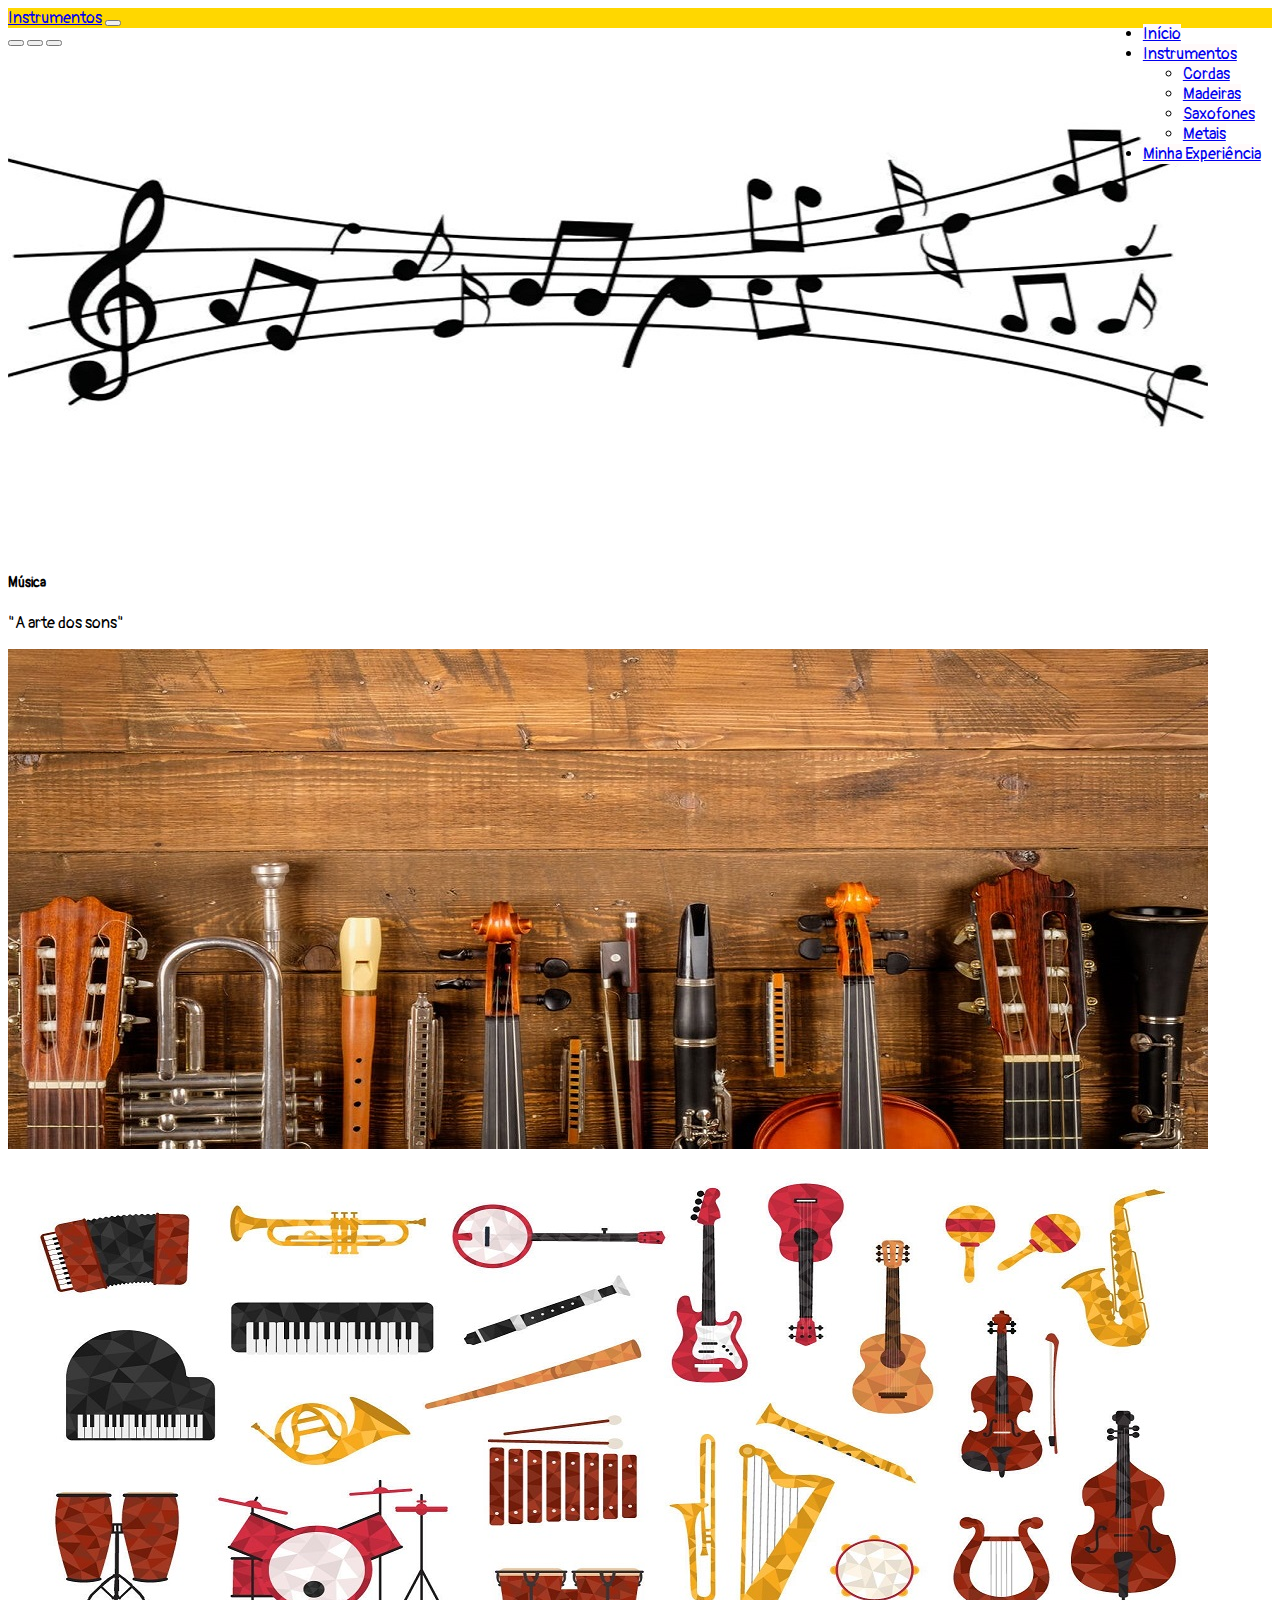
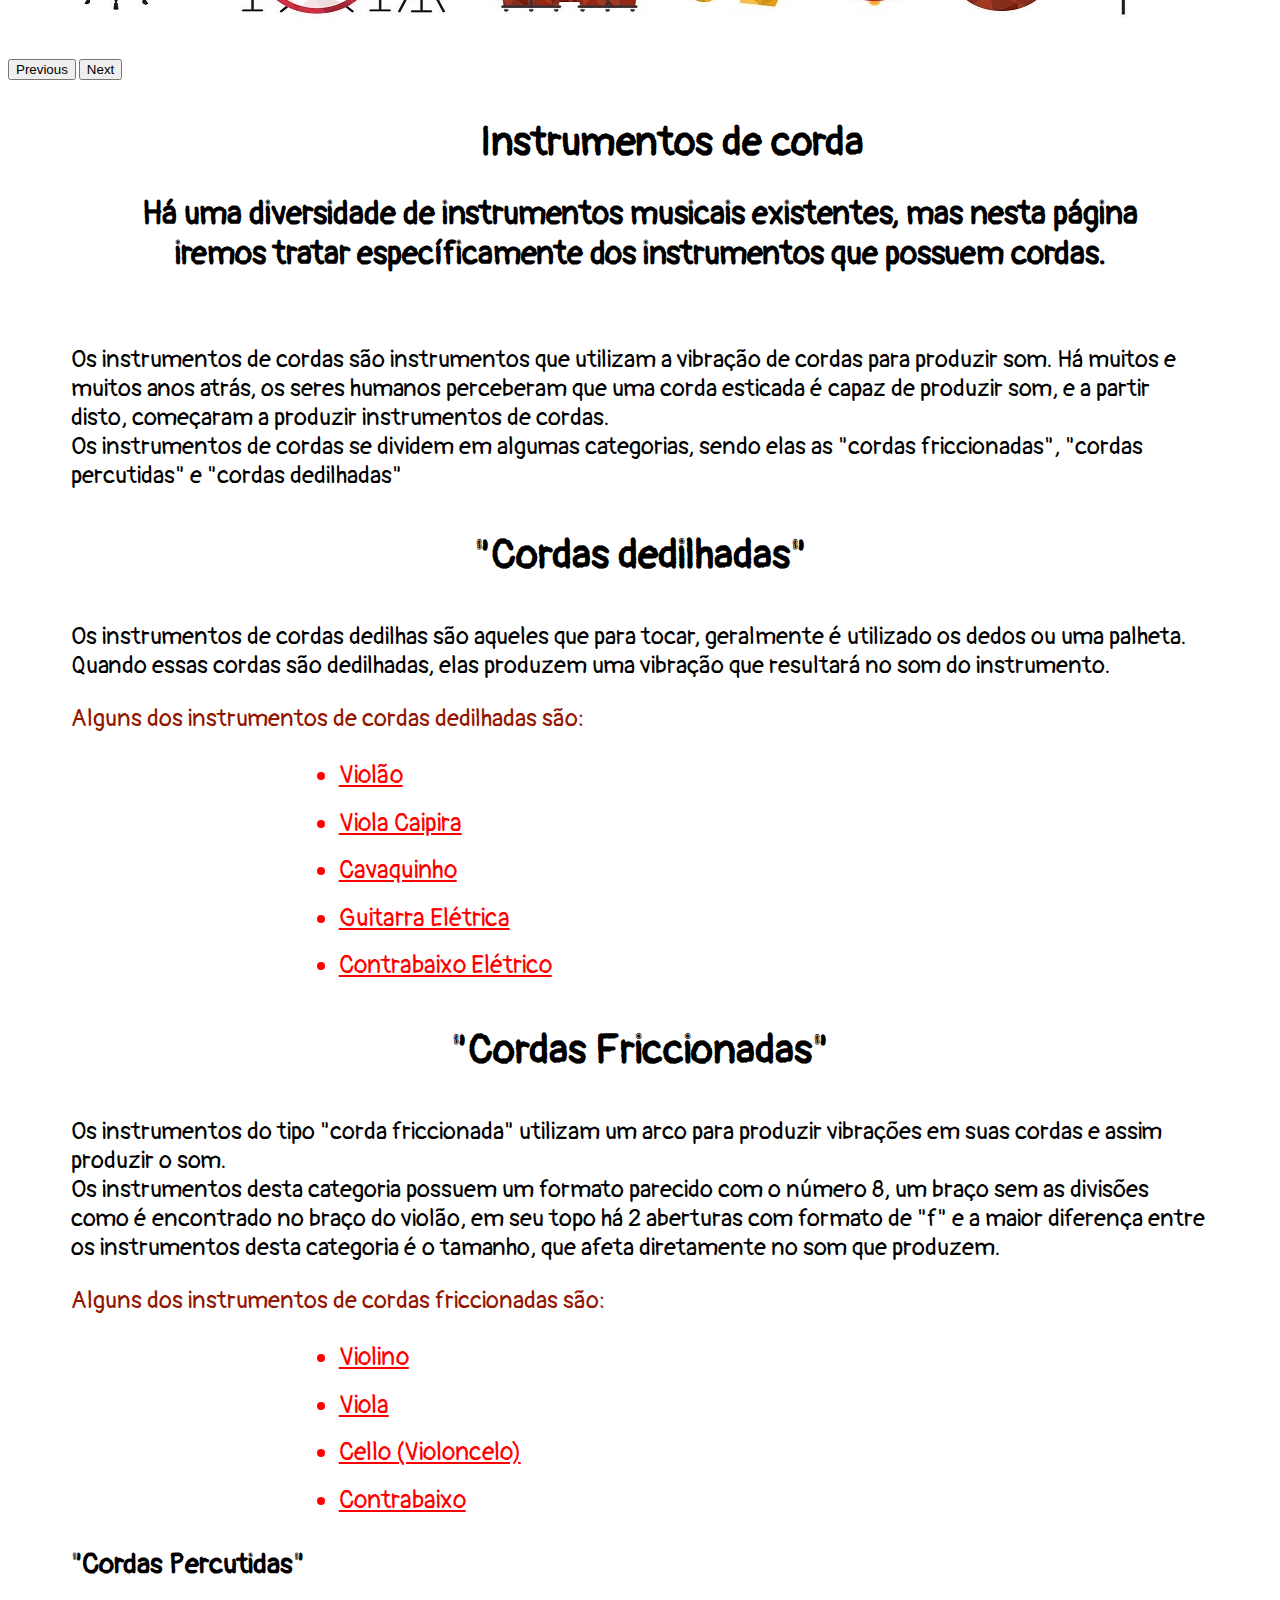
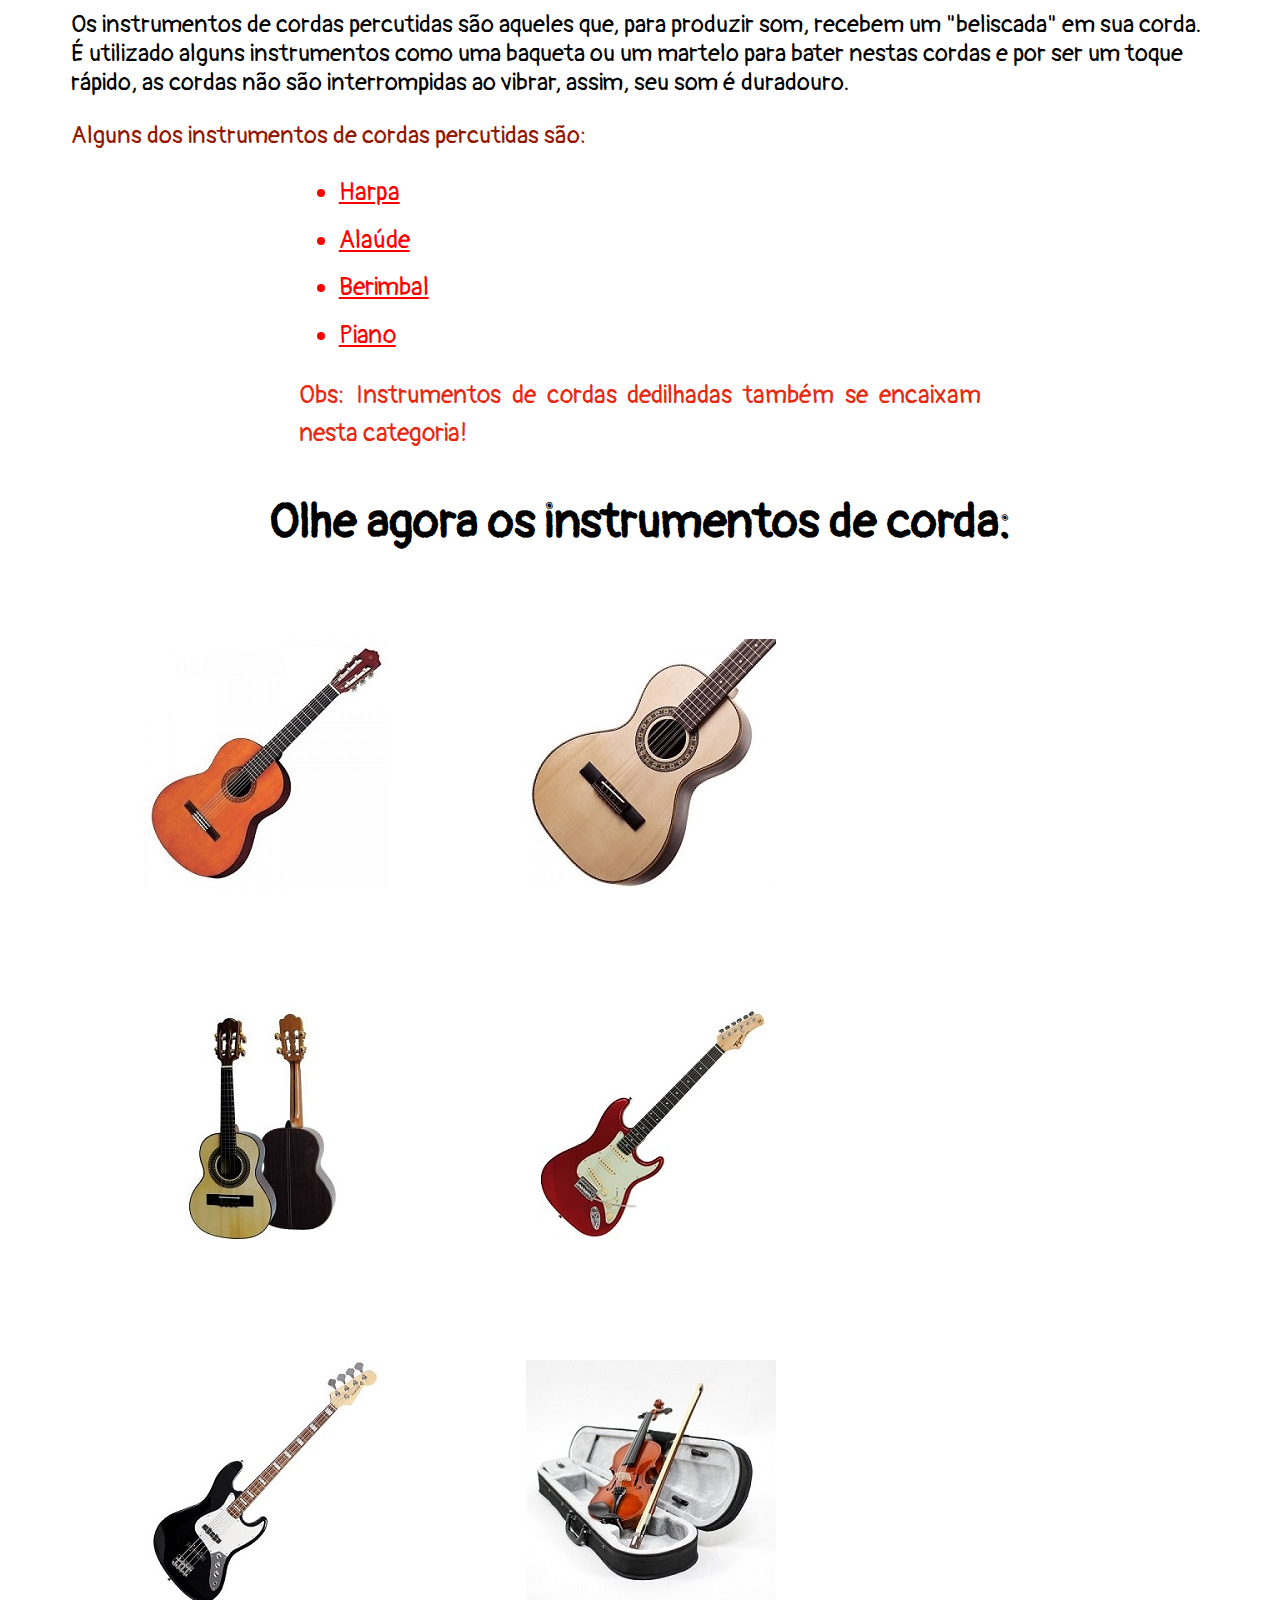
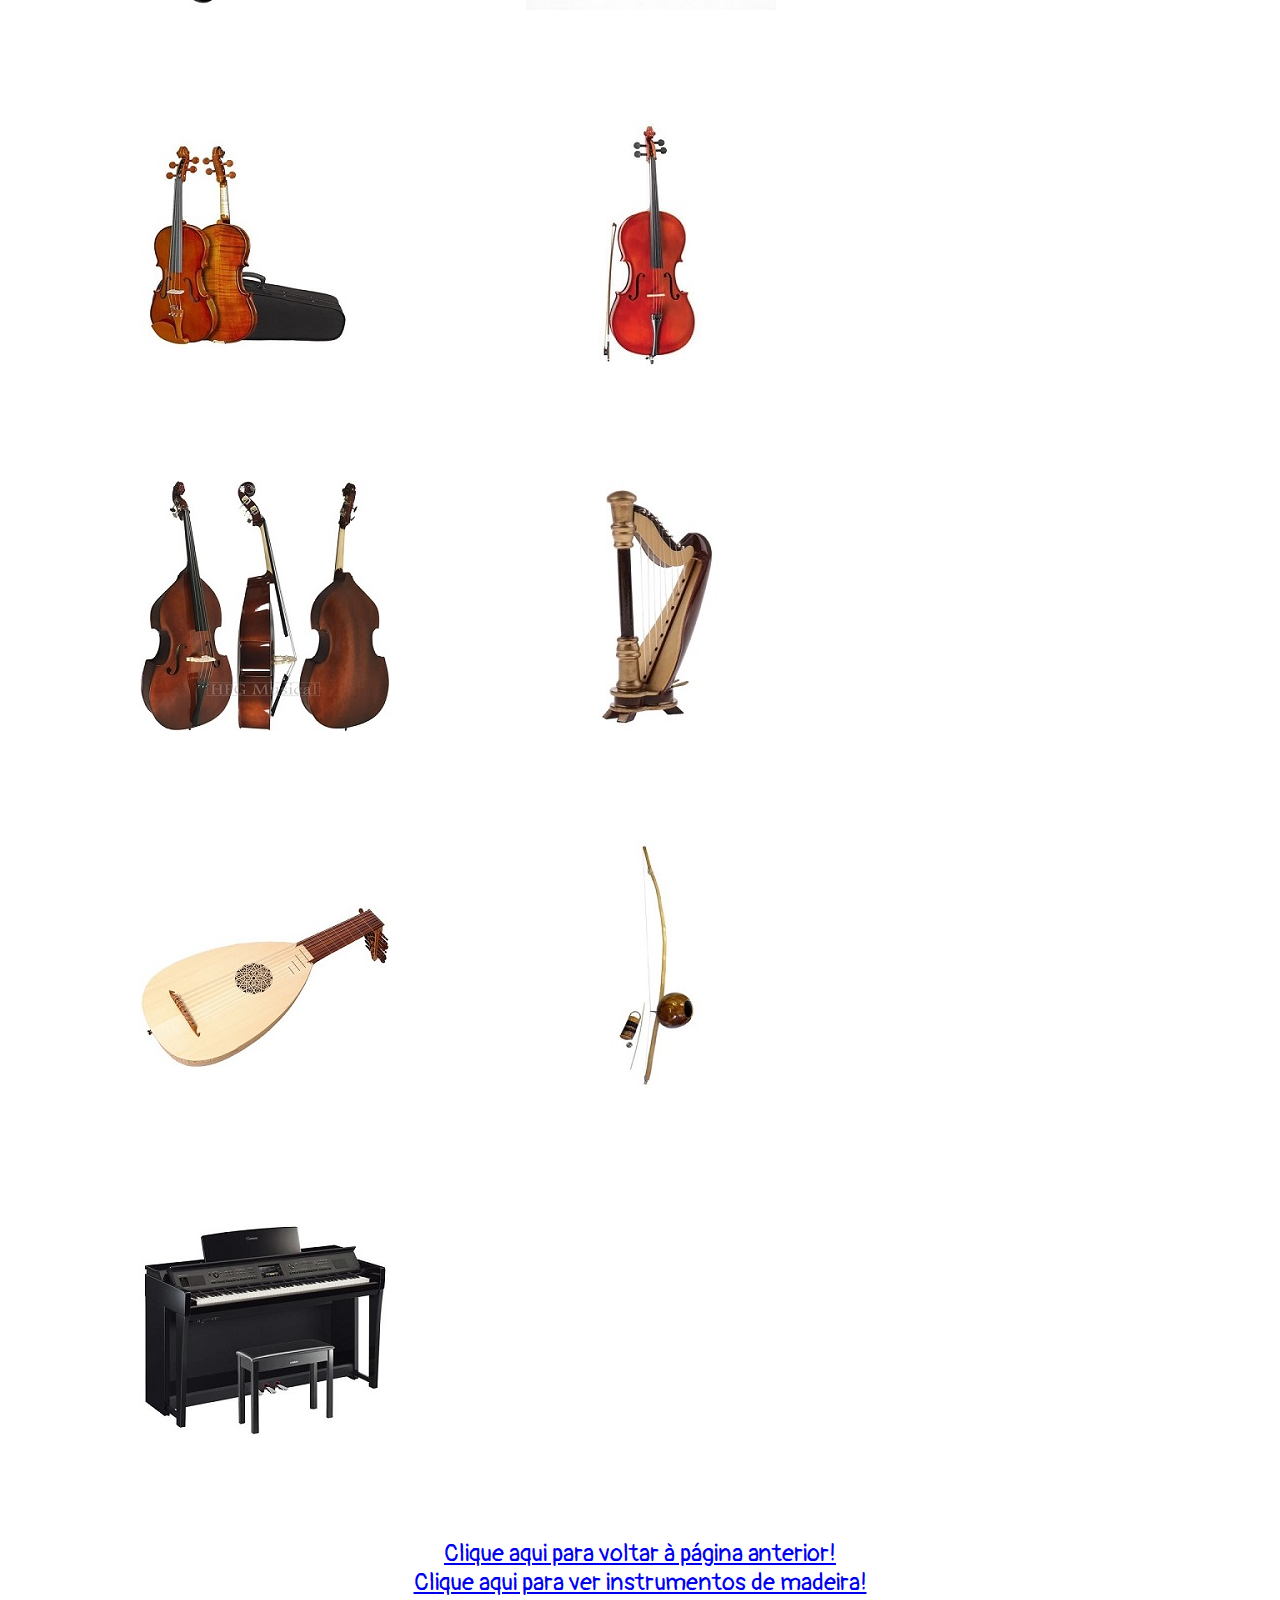
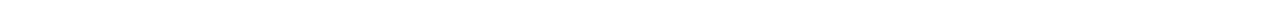
==== cordas.html @ 34596f2a "Add files via upload" ====
<!DOCTYPE html>
<html lang="en">
<head>
    <meta charset="UTF-8">
    <meta http-equiv="X-UA-Compatible" content="IE=edge">
    <meta name="viewport" content="width=device-width, initial-scale=1.0">

    <link rel="stylesheet" href="css/bootstrap-grid.css">
    <link rel="stylesheet" href="css/bootstrap-reboot.css">
    <link rel="stylesheet" href="css/bootstrap-utilities.css">   
    <link rel="stylesheet" href="css/bootstrap.css">
    <link rel="stylesheet" href="css/style.css">
    <link rel="shortcut icon" href="img/favicon.png">
	<link href="https://fonts.googleapis.com/css2?family=Pangolin&display=swap" rel="stylesheet">
    <title>Cordas</title>
</head>
<body>
    <nav class="navbar navbar-expand-lg navbar-light cor_fundo">
        <div class="container-fluid">
          <a class="navbar-brand" href="index.html">Instrumentos</a>
          <button class="navbar-toggler" type="button" data-bs-toggle="collapse" data-bs-target="#navbarSupportedContent" aria-controls="navbarSupportedContent" aria-expanded="false" aria-label="Toggle navigation">
            <span class="navbar-toggler-icon"></span>
          </button>
          <div class="collapse navbar-collapse testes" id="navbarSupportedContent">
            <ul class="navbar-nav me-auto mb-2 mb-lg-0">
              <li class="nav-item">
                <a class="nav-link active color" aria-current="page" href="index.html">Início</a>
              </li>
              <li class="nav-item dropdown">
                <a class="nav-link dropdown-toggle color" href="#" id="navbarDropdown" role="button" data-bs-toggle="dropdown" aria-expanded="false">
                  Instrumentos
                </a>
                <ul class="dropdown-menu" aria-labelledby="navbarDropdown">
                  <li><a class="dropdown-item color" href="cordas.html">Cordas</a></li>
                  <li><a class="dropdown-item color" href="#">Madeiras</a></li>
                  <li><a class="dropdown-item color" href="#">Saxofones</a></li>
                  <li><a class="dropdown-item color" href="#">Metais</a></li>
                </ul>
              </li>
              <li class="nav-item">
                <a class="nav-link color" href="#">Minha Experiência</a>
              </li>
            </ul>
          </div>
        </div>
    </nav>
    <div id="carouselExampleCaptions" class="carousel slide" data-bs-ride="carousel">
        <div class="carousel-indicators">
          <button type="button" data-bs-target="#carouselExampleCaptions" data-bs-slide-to="0" class="active" aria-current="true" aria-label="Slide 1"></button>
          <button type="button" data-bs-target="#carouselExampleCaptions" data-bs-slide-to="1" aria-label="Slide 2"></button>
          <button type="button" data-bs-target="#carouselExampleCaptions" data-bs-slide-to="2" aria-label="Slide 3"></button>
        </div>
        <div class="carousel-inner">
          <div class="carousel-item active">
            <img src="img/pgini/notasmusicais.jpg" class="d-block w-100" alt="...">
            <div class="carousel-caption d-none d-md-block">
              <h5 class="pcarrosel">Música</h5>
              <p class="pcarrosel">"A arte dos sons"</p>
            </div>
          </div>
          <div class="carousel-item">
            <img src="img/pgini/instrumentos1.jpg" class="d-block w-100" alt="...">
          </div>
          <div class="carousel-item">
            <img src="img/pgini/instrumentos2.jpg" class="d-block w-100" alt="...">
          </div>
        </div>
        <button class="carousel-control-prev" type="button" data-bs-target="#carouselExampleCaptions" data-bs-slide="prev">
          <span class="carousel-control-prev-icon" aria-hidden="true"></span>
          <span class="visually-hidden">Previous</span>
        </button>
        <button class="carousel-control-next" type="button" data-bs-target="#carouselExampleCaptions" data-bs-slide="next">
          <span class="carousel-control-next-icon" aria-hidden="true"></span>
          <span class="visually-hidden">Next</span>
        </button>
    </div>
    <div class="conteudo">
        <h1 class="h1">Instrumentos de corda</h1>
        <h2 class="h2 cordasclass">
            Há uma diversidade de instrumentos musicais existentes, mas nesta página iremos tratar específicamente dos instrumentos que possuem cordas.
        </h2>
        <br>
        <div class="conteudo-paragrafo">
            <p>
                Os instrumentos de cordas são instrumentos que utilizam a vibração de cordas para produzir som. Há muitos e muitos anos atrás, os seres humanos perceberam que uma corda esticada é capaz de produzir
                som, e a partir disto, começaram a produzir instrumentos de cordas. <br>
                Os instrumentos de cordas se dividem em algumas categorias, sendo elas as "cordas friccionadas", "cordas percutidas" e "cordas dedilhadas"
            </p>
            <h3 class="h3">
                "Cordas dedilhadas"
            </h3>
            <p>
                Os instrumentos de cordas dedilhas são aqueles que para tocar, geralmente é utilizado os dedos ou uma palheta. Quando essas cordas são dedilhadas, elas produzem uma vibração que resultará no som do instrumento.
            </p>
            <p class="ante-lista">
                Alguns dos instrumentos de cordas dedilhadas são:
            </p>
            <ul class="listatexto">
                <li class="li">
                    Violão
                </li>
                <li class="li">
                    Viola Caipira
                </li>
                <li class="li">
                    Cavaquinho
                </li>
                <li class="li">
                    Guitarra Elétrica
                </li>
                <li class="li">
                    Contrabaixo Elétrico
                </li>
            </ul>
            <h3 class="h3">
                "Cordas Friccionadas"
            </h3>
            <p>
                Os instrumentos do tipo "corda friccionada" utilizam um arco para produzir vibrações em suas cordas e assim produzir o som.
                <br>
                Os instrumentos desta categoria possuem um formato parecido com o número 8, um braço sem as divisões como é encontrado no braço do violão, em seu topo há 2 aberturas com formato de "f" e a maior diferença entre os instrumentos desta categoria é o tamanho, que afeta diretamente no som que produzem.
            </p>
            <p class="ante-lista">
                Alguns dos instrumentos de cordas friccionadas são:
            </p>
            <ul class="listatexto">
                <li class="li">
                    Violino
                </li>
                <li class="li">
                    Viola
                </li>
                <li class="li">
                    Cello (Violoncelo)
                </li>
                <li class="li">
                    Contrabaixo
                </li>
            </ul>
            <h3>
                "Cordas Percutidas"
            </h3>
            <p>
                Os instrumentos de cordas percutidas são aqueles que, para produzir som, recebem um "beliscada" em sua corda. É utilizado alguns instrumentos como uma baqueta ou um martelo para bater nestas cordas e por ser um toque rápido, as cordas não são interrompidas ao vibrar, assim, seu som é duradouro.
            </p>
            <p class="ante-lista">
                Alguns dos instrumentos de cordas percutidas são:
            </p>
            <ul class="listatexto">
                <li class="li">
                    Harpa
                </li>
                <li class="li">
                    Alaúde
                </li>
                <li class="li">
                    Berimbal
                </li>
                <li class="li">
                    Piano
                </li>
            </ul>
            <p class="Obs">
                Obs: Instrumentos de cordas dedilhadas também se encaixam nesta categoria!
            </p>
            <h2 class="h2">
                Olhe agora os instrumentos de corda:
            </h2>
            <div id="galeria">
                <div class="galeria">
                    <figure>
                        <img src="img/pgcor/violao.jpg" alt="Violão">
                    </figure>
                </div>
                <div class="galeria">
                    <figure>
                        <img src="img/pgcor/viola-caipira.jpg" alt="Viola Caipira">
                    </figure>
                </div>
                <div class="galeria">
                    <figure>
                        <img src="img/pgcor/cavaquinho.jpg" alt="Cavaquinho">
                    </figure>
                </div>
                <div class="galeria">
                    <figure>
                        <img src="img/pgcor/guitarra.jpg" alt="Guitarra">
                    </figure>
                </div>
                <div class="galeria">
                    <figure>
                        <img src="img/pgcor/contra-baixo.jpg" alt="Contra baixo elétrico">
                    </figure>
                </div>
                <div class="galeria">
                    <figure>
                        <img src="img/pgcor/violino.jpg" alt="Violino">
                    </figure>
                </div>
                <div class="galeria">
                    <figure>
                        <img src="img/pgcor/viola.jpg" alt="Viola">
                    </figure>
                </div>
                <div class="galeria">
                    <figure>
                        <img src="img/pgcor/cello.jpg" alt="Cello">
                    </figure>
                </div>
                <div class="galeria">
                    <figure>
                        <img src="img/pgcor/contrabaixo.jpg" alt="Contra baixo">
                    </figure>
                </div>
                <div class="galeria">
                    <figure>
                        <img src="img/pgcor/harpa.jpg" alt="Harpa">
                    </figure>
                </div>
                <div class="galeria">
                    <figure>
                        <img src="img/pgcor/alaude.jpg" alt="Alaúde">
                    </figure>
                </div>
                <div class="galeria">
                    <figure>
                        <img src="img/pgcor/berimbal.jpg" alt="Berimbal">
                    </figure>
                </div>
                <div class="galeria">
                    <figure>
                        <img src="img/pgcor/piano.jpg" alt="Piano">
                    </figure>
                </div>
            </div>
            <p class="link">
                <a href="index.html">Clique aqui para voltar à página anterior!</a>
                <br>
                <a href="madeiras.html">Clique aqui para ver instrumentos de madeira!</a>
            </p>
        </div>
    </div>

    <!-- Optional JavaScript; choose one of the two! -->

    <!-- Option 1: Bootstrap Bundle with Popper -->
    <script src="https://cdn.jsdelivr.net/npm/bootstrap@5.1.3/dist/js/bootstrap.bundle.min.js" integrity="sha384-ka7Sk0Gln4gmtz2MlQnikT1wXgYsOg+OMhuP+IlRH9sENBO0LRn5q+8nbTov4+1p" crossorigin="anonymous"></script>

    <!-- Option 2: Separate Popper and Bootstrap JS -->
    <!--
    <script src="https://cdn.jsdelivr.net/npm/@popperjs/core@2.10.2/dist/umd/popper.min.js" integrity="sha384-7+zCNj/IqJ95wo16oMtfsKbZ9ccEh31eOz1HGyDuCQ6wgnyJNSYdrPa03rtR1zdB" crossorigin="anonymous"></script>
    <script src="https://cdn.jsdelivr.net/npm/bootstrap@5.1.3/dist/js/bootstrap.min.js" integrity="sha384-QJHtvGhmr9XOIpI6YVutG+2QOK9T+ZnN4kzFN1RtK3zEFEIsxhlmWl5/YESvpZ13" crossorigin="anonymous"></script>
    -->
</body>
</html>
---- css/style.css ----
body{
    background-image: url(../img/background/fundo.png);
    font-family: 'Pangolin', cursive;
}
.conteudo{
    margin-top: 3%;
}
.h1{
    font-size: 2.5em;
    padding-left: 5%;
    text-align: center;
}
.h2{
    font-size: 2em;
    text-align: center;
}
.h3{
    font-size: 1.7em;
    text-align: center;
}
.cordasclass{
    margin-left: 10%;
    margin-right: 10%;
}
.conteudo-paragrafo{
    font-size: 1.5em;
    margin-left: 5%;
    margin-right: 5%;
}
.ante-lista{
    color: #921600;
}
.Obs{
    font-size: 25px;
	margin-top: 2%;
	margin-bottom: 2%;
	margin-left: 20%;
	margin-right: 20%;
	text-align: justify;
	line-height: 1.5;
    color: rgb(230, 41, 16);
}
.listatexto{
	font-size: 25px;
	text-decoration: underline;
	margin-top: 2%;
	margin-bottom: 2%;
	margin-left: 20%;
	margin-right: 20%;
	text-align: justify;
	line-height: 1.5;
	color: #ff0000;
}
.li{
    margin: 10px 0px;
}
.cor_fundo{
    background-color: gold;
}

.color{
    background-color: snow;
}
.pcarrosel{
    color: black;
}
.link{
    text-align: center;
}
figure{
    text-align: center;
    line-height: 2;
}
.img{
    border: 5px double;
    margin-top: 3%;
}

.imgconteudo img{
    transition: 0.5s;
}
.imgconteudo img:hover{
    transform: scale(1.2);
    transition: 0.5s;
}

@media screen and (min-width: 600px) {
    #galeria{
        display: flex;
		flex-direction: column;
		align-items: center;
    }
    #galeria .galeria{
        text-align: center;
    }
    .galeria{
        width: 40%;
        padding: 2%;
    }
}
@media screen and (min-width: 992px) {
    .testes{
        display: inline;
        position: absolute;
        right: 1.5%;
    }
    #galeria{
        flex-direction: row;
        flex-wrap: wrap;
        align-items: center;
    }
    #galeria .galeria{
        width: 30%;
        text-align: center;
    }
    
    
}

@media screen and (max-width: 800px){
    img{
        width: 40%;
        height: 40%;
    }   
    #galeria{
        display: flex;
		flex-direction: column;
		align-items: center;
    }
    #galeria .galeria{
        text-align: center;
    }
    .galeria{
        width: 80%;
        padding: 2%;
    }
}
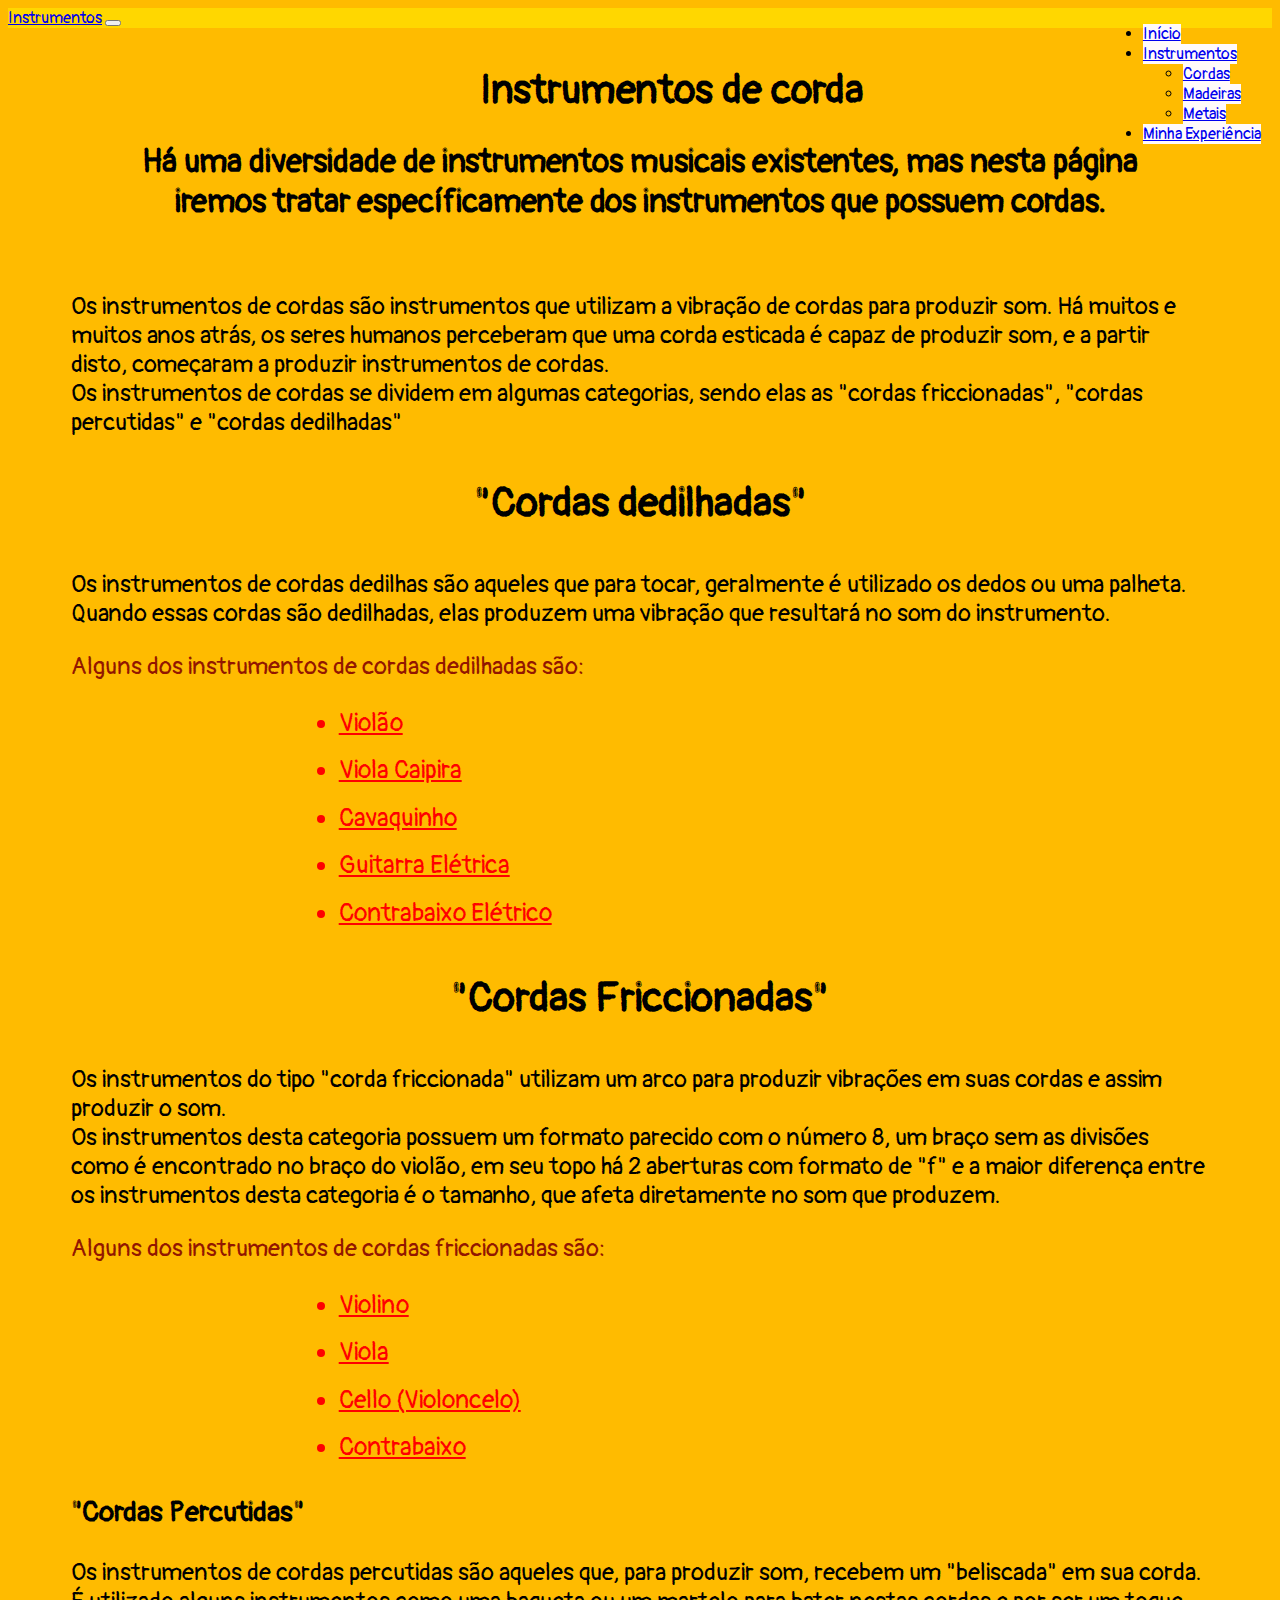
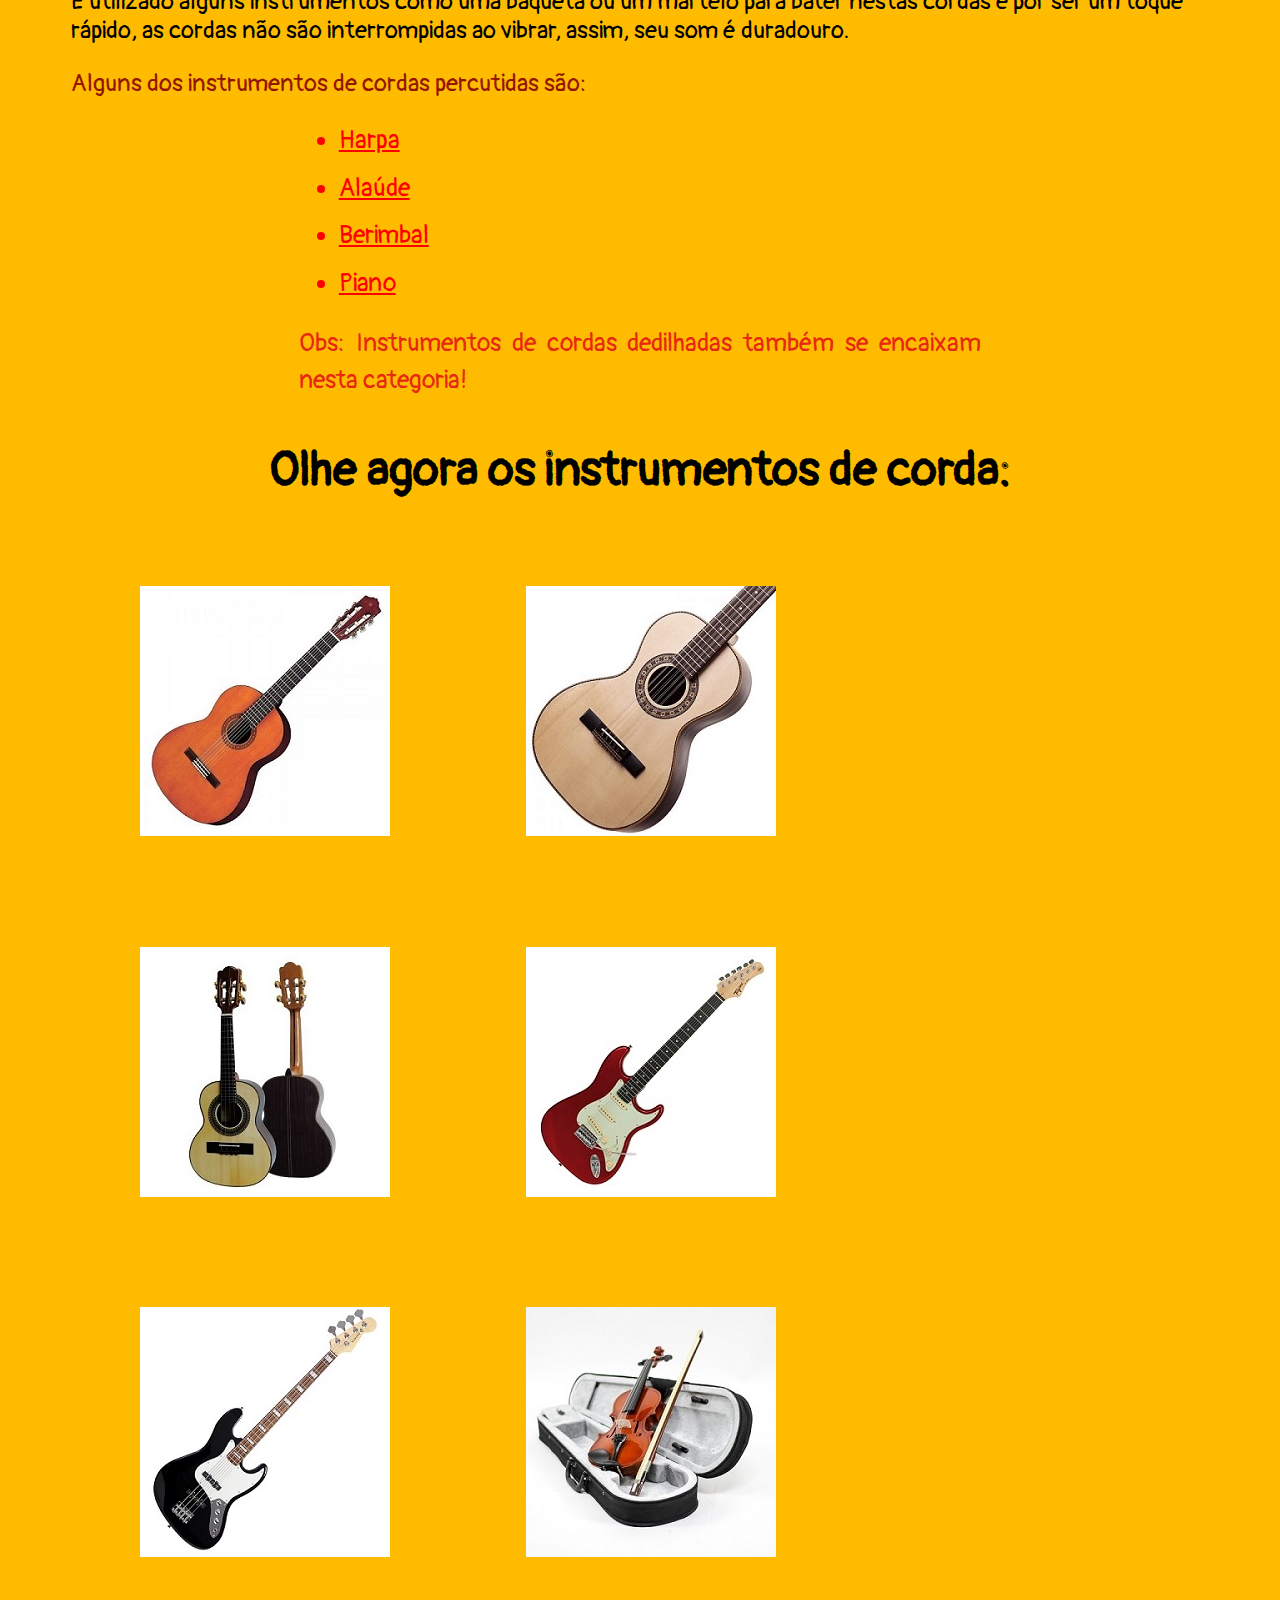
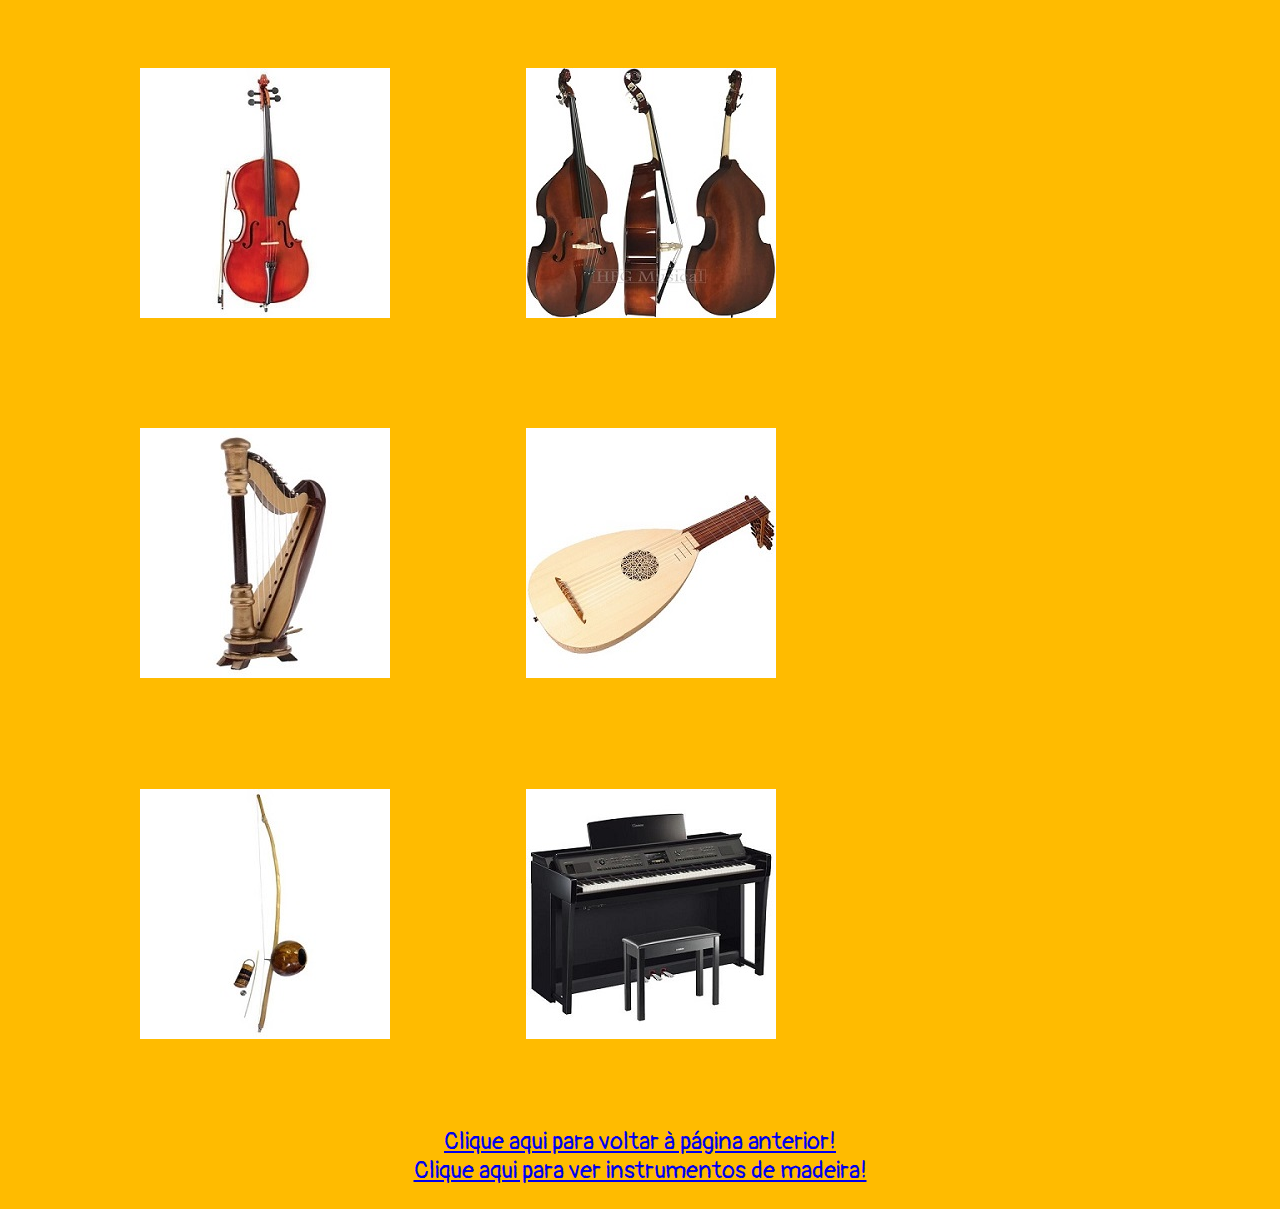
==== commit cabf22b7: "Add files via upload" ====
--- a/cordas.html
+++ b/cordas.html
@@ -32,9 +32,8 @@
                 </a>
                 <ul class="dropdown-menu" aria-labelledby="navbarDropdown">
                   <li><a class="dropdown-item color" href="cordas.html">Cordas</a></li>
-                  <li><a class="dropdown-item color" href="#">Madeiras</a></li>
-                  <li><a class="dropdown-item color" href="#">Saxofones</a></li>
-                  <li><a class="dropdown-item color" href="#">Metais</a></li>
+                  <li><a class="dropdown-item color" href="madeiras.html">Madeiras</a></li>
+                  <li><a class="dropdown-item color" href="metais.html">Metais</a></li>
                 </ul>
               </li>
               <li class="nav-item">
@@ -44,7 +43,7 @@
           </div>
         </div>
     </nav>
-    <div id="carouselExampleCaptions" class="carousel slide" data-bs-ride="carousel">
+    <!-- <div id="carouselExampleCaptions" class="carousel slide" data-bs-ride="carousel">
         <div class="carousel-indicators">
           <button type="button" data-bs-target="#carouselExampleCaptions" data-bs-slide-to="0" class="active" aria-current="true" aria-label="Slide 1"></button>
           <button type="button" data-bs-target="#carouselExampleCaptions" data-bs-slide-to="1" aria-label="Slide 2"></button>
@@ -73,7 +72,7 @@
           <span class="carousel-control-next-icon" aria-hidden="true"></span>
           <span class="visually-hidden">Next</span>
         </button>
-    </div>
+    </div> -->
     <div class="conteudo">
         <h1 class="h1">Instrumentos de corda</h1>
         <h2 class="h2 cordasclass">
@@ -199,11 +198,6 @@
                 </div>
                 <div class="galeria">
                     <figure>
-                        <img src="img/pgcor/viola.jpg" alt="Viola">
-                    </figure>
-                </div>
-                <div class="galeria">
-                    <figure>
                         <img src="img/pgcor/cello.jpg" alt="Cello">
                     </figure>
                 </div>
--- a/css/style.css
+++ b/css/style.css
@@ -1,5 +1,5 @@
 body{
-    background-image: url(../img/background/fundo.png);
+    background-color: rgb(255, 187, 0);
     font-family: 'Pangolin', cursive;
 }
 .conteudo{
@@ -29,6 +29,12 @@
 }
 .ante-lista{
     color: #921600;
+}
+.section{
+    text-align: center;
+}
+.section_par{
+    text-align: left;
 }
 .Obs{
     font-size: 25px;
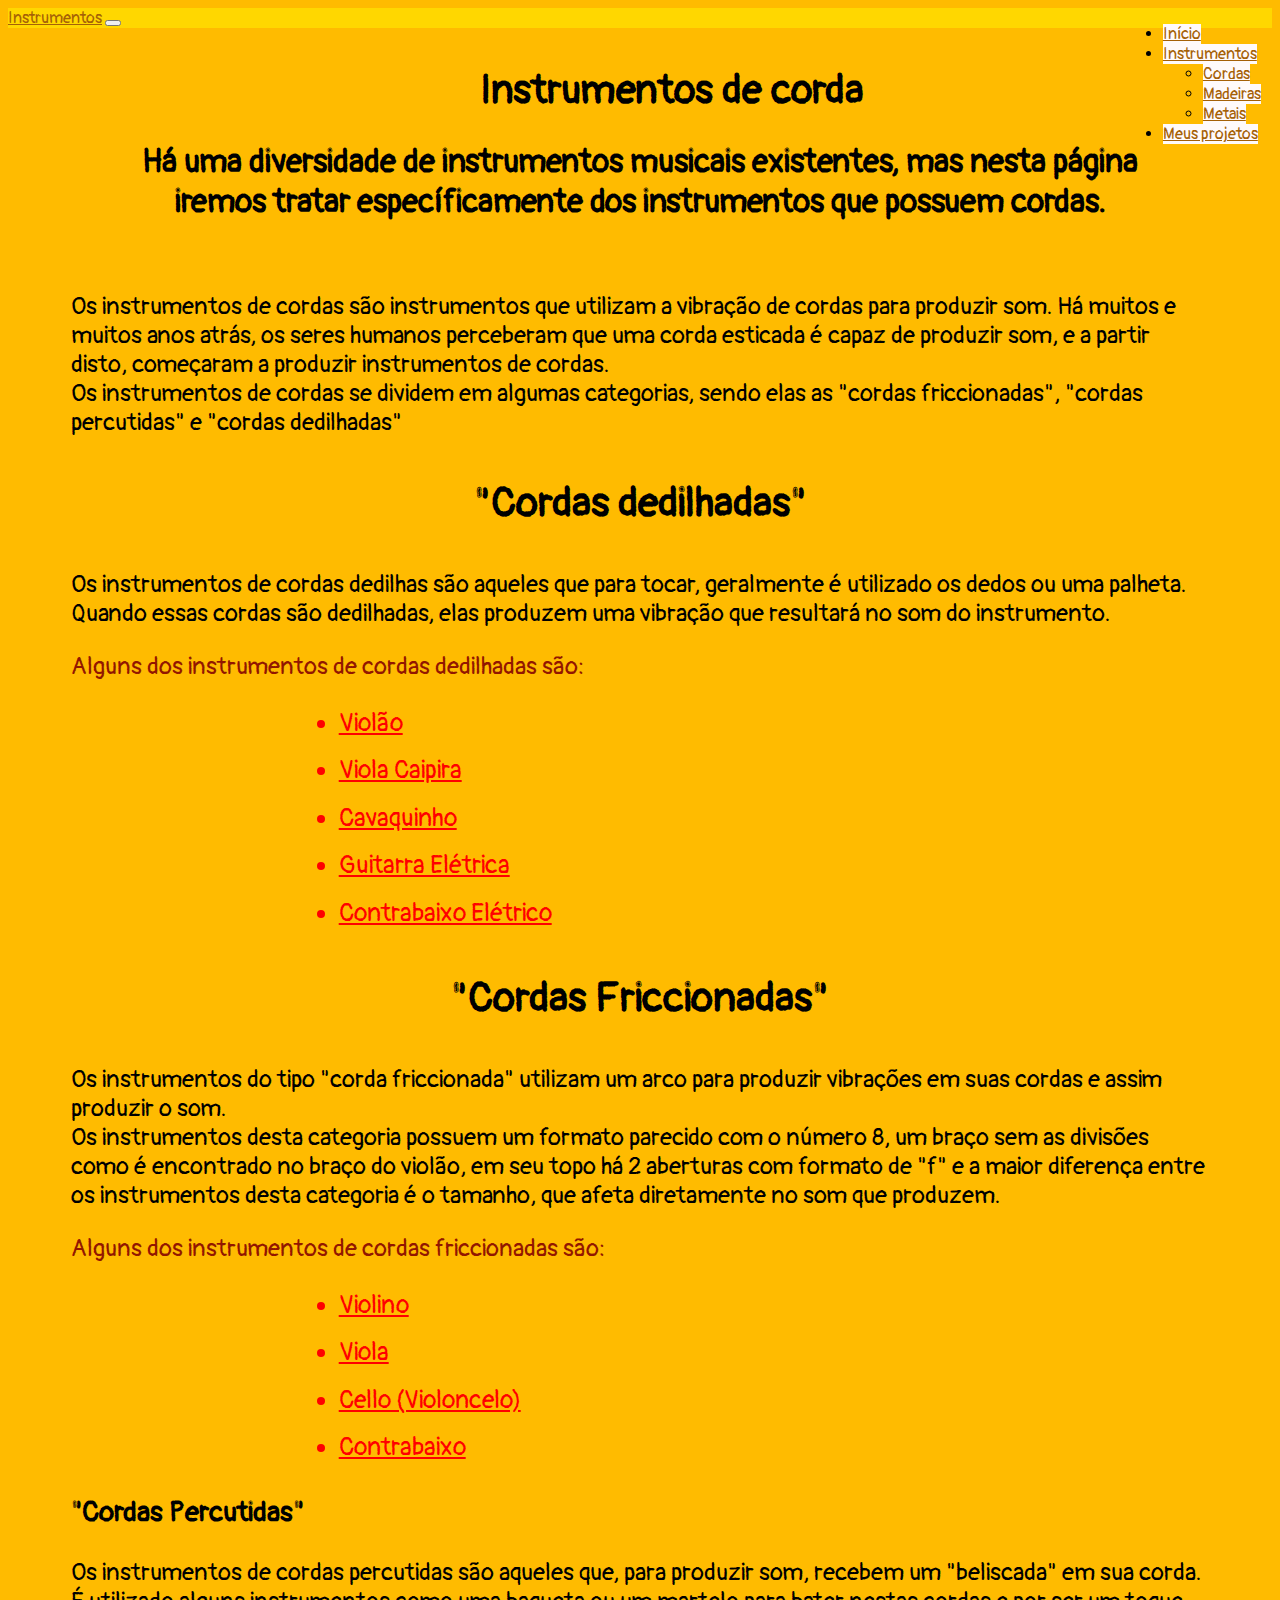
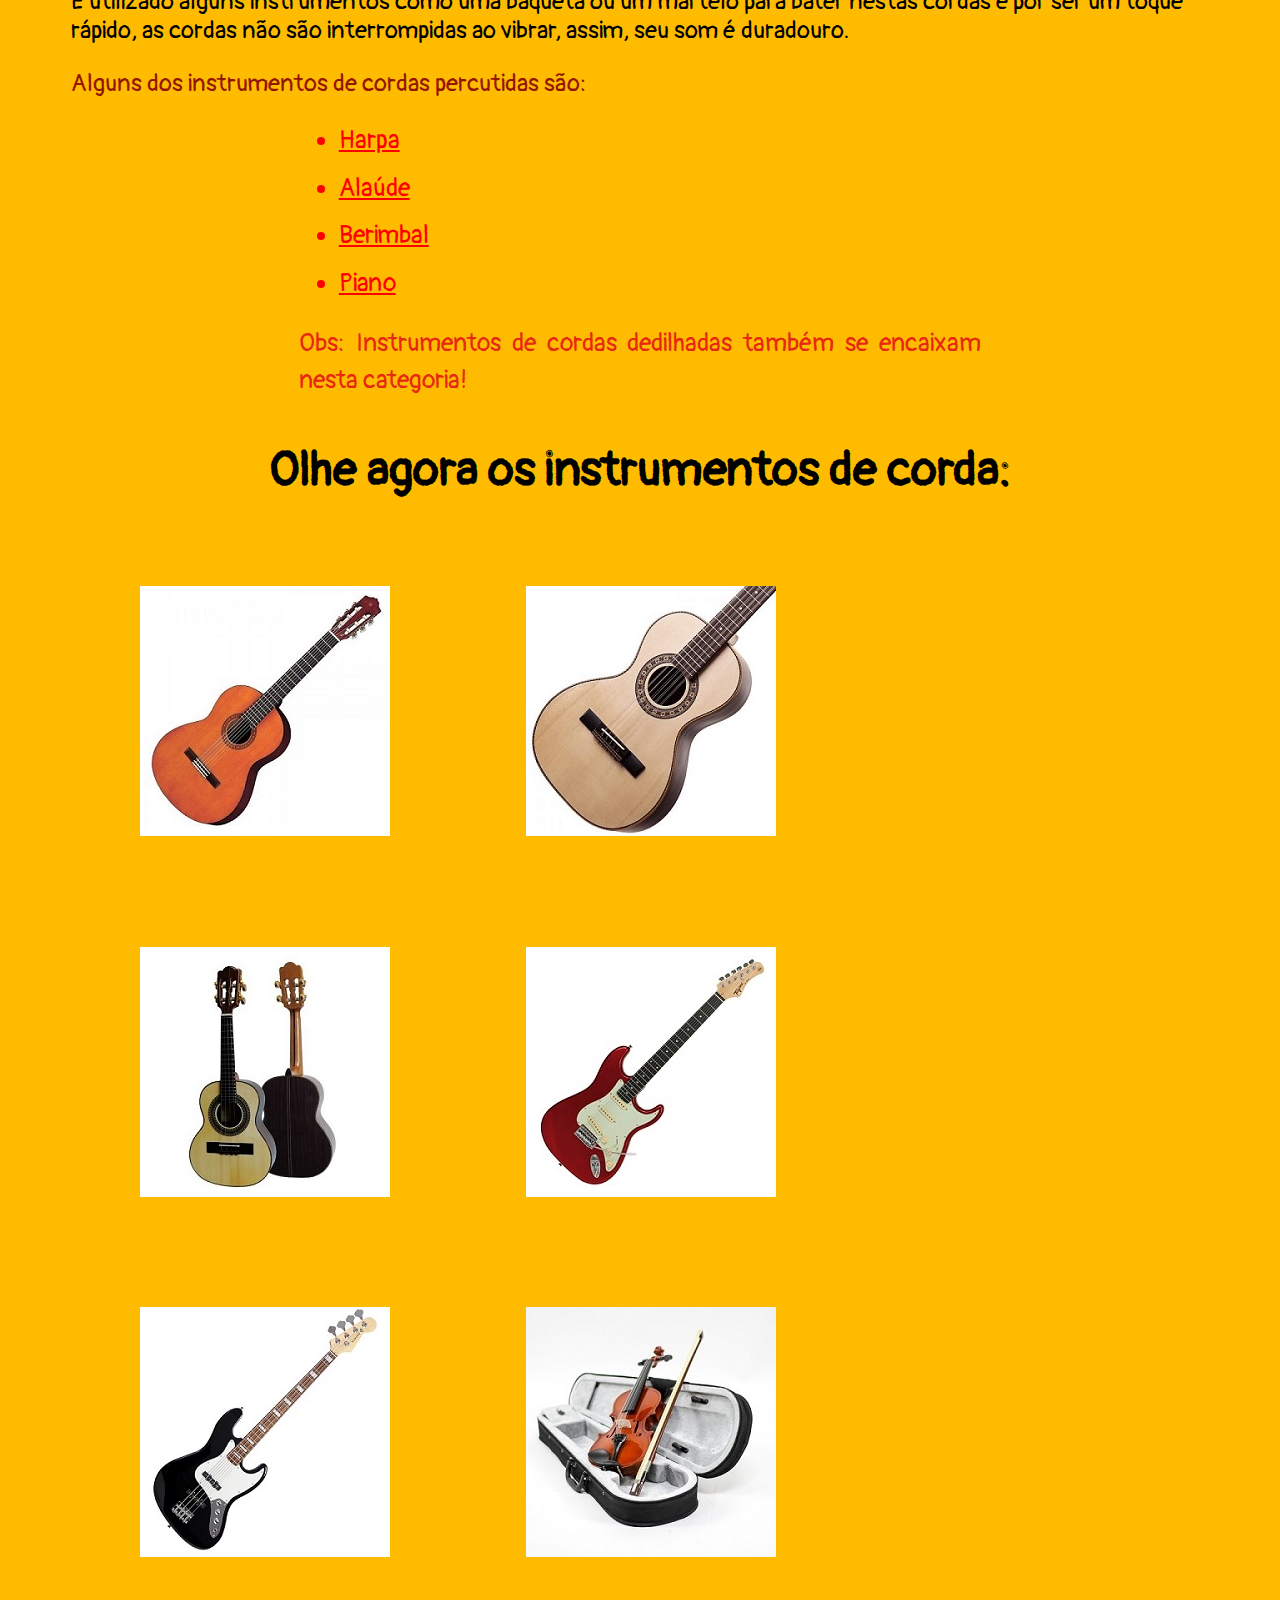
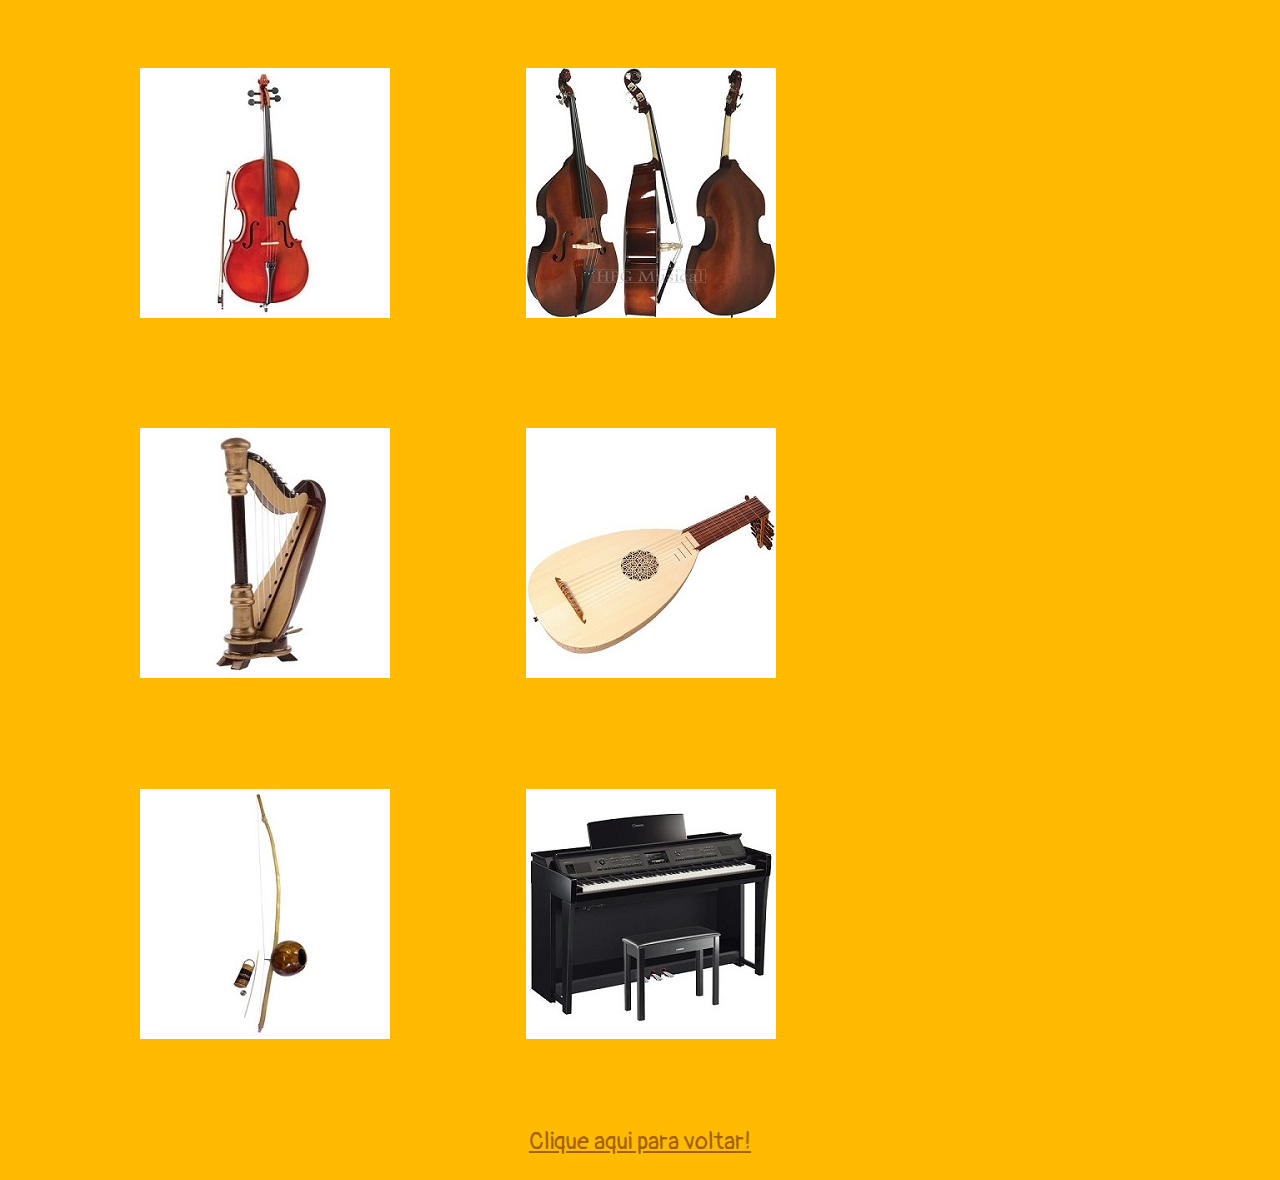
==== commit 6b928185: "Add files via upload" ====
--- a/cordas.html
+++ b/cordas.html
@@ -37,7 +37,7 @@
                 </ul>
               </li>
               <li class="nav-item">
-                <a class="nav-link color" href="#">Minha Experiência</a>
+                <a class="nav-link color" href="https://github.com/Projetos-Carlos" target="_blank">Meus projetos</a>
               </li>
             </ul>
           </div>
@@ -165,7 +165,7 @@
             <h2 class="h2">
                 Olhe agora os instrumentos de corda:
             </h2>
-            <div id="galeria">
+            <div id="galeria" class="imgconteudo">
                 <div class="galeria">
                     <figure>
                         <img src="img/pgcor/violao.jpg" alt="Violão">
@@ -228,9 +228,7 @@
                 </div>
             </div>
             <p class="link">
-                <a href="index.html">Clique aqui para voltar à página anterior!</a>
-                <br>
-                <a href="madeiras.html">Clique aqui para ver instrumentos de madeira!</a>
+                <a href="cordas.html#">Clique aqui para voltar!</a>
             </p>
         </div>
     </div>
--- a/css/style.css
+++ b/css/style.css
@@ -18,6 +18,11 @@
     font-size: 1.7em;
     text-align: center;
 }
+.h32{
+    font-size: 1.2em;
+    margin-right: 5%;
+    margin-left: 5%;
+}
 .cordasclass{
     margin-left: 10%;
     margin-right: 10%;
@@ -26,6 +31,9 @@
     font-size: 1.5em;
     margin-left: 5%;
     margin-right: 5%;
+}
+a{
+    color: rgb(165, 97, 7);
 }
 .ante-lista{
     color: #921600;
@@ -76,6 +84,12 @@
 figure{
     text-align: center;
     line-height: 2;
+}
+.p_figure{
+    font-size: 0.9em;
+}
+.p_figure2{
+    font-size: 0.8em;
 }
 .img{
     border: 5px double;
